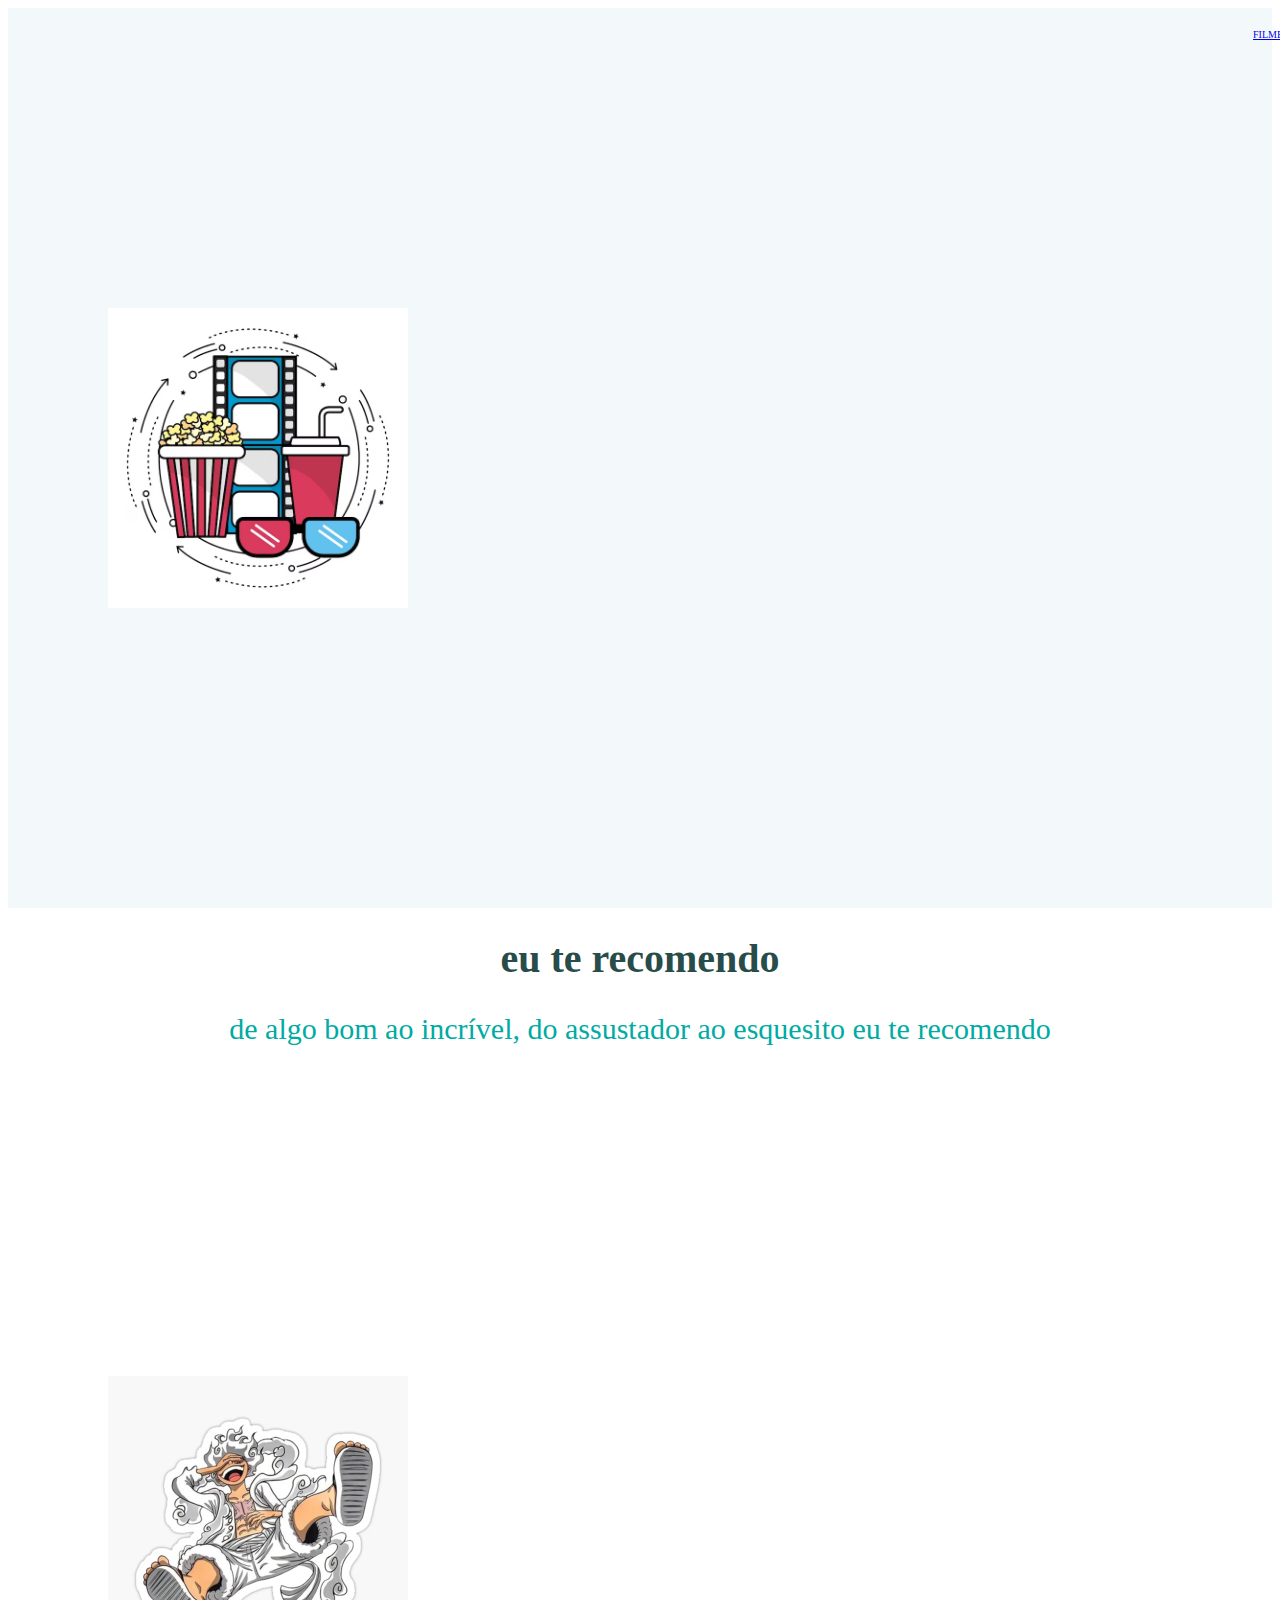
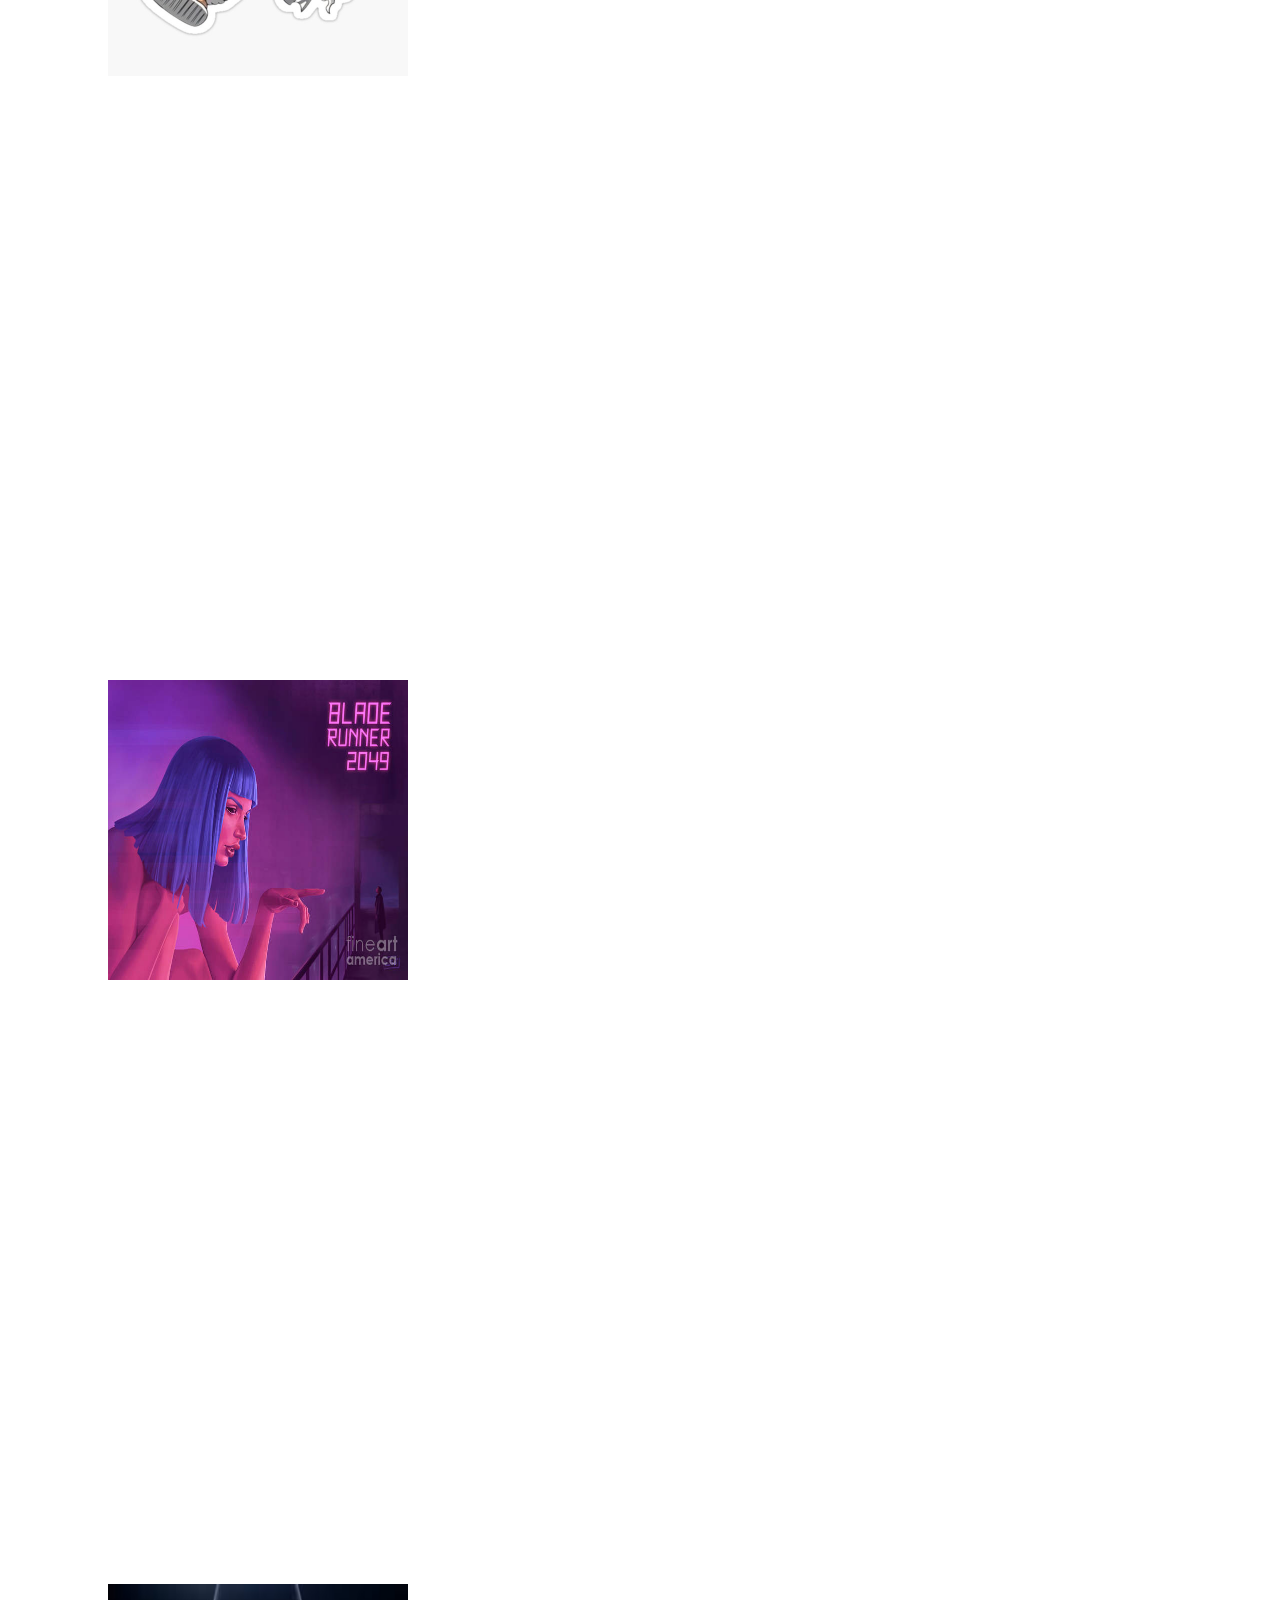
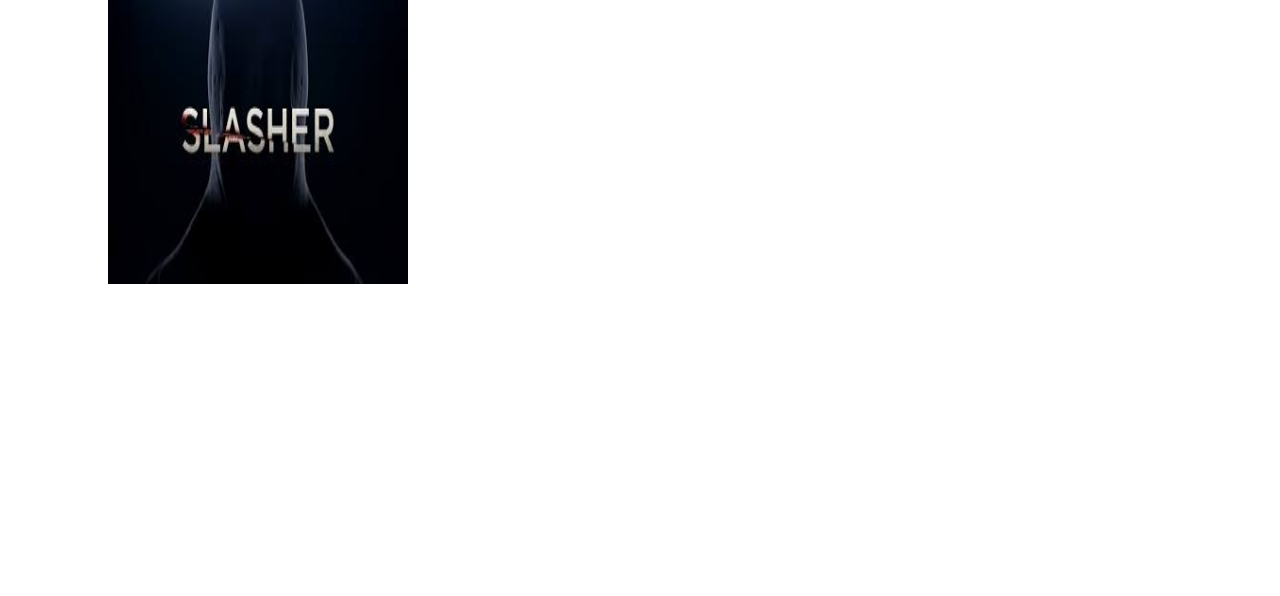
==== index.html @ 9436deaa "Add files via upload" ====
<!DOCTYPE html>
<html lang="port-br">
<head>
    <meta charset="UTF-8">
    <meta name="viewport" content="width=device-width, initial-scale=1.0">
    <title>Pc</title>
    <link rel="stylesheet" href="style.css">
</head>
<body>
    <header class="cabecalho">
        <img class="logocabecalho" src="logofilmes.avif" alt="logo do wilson joffre">
        <ul class="lista_cabecalho">
            <li class="item_lista_cabecalho"><a href="filmes.html">filmes</a></li>
            <li class="item_lista_cabecalho"><a href="seriés.html"> seriés</a></li>
            <li class="item_lista_cabecalho"><a href="animes.html"> animes</a></li>
            <li class="item_lista_cabecalho"><a href="desenhos.html"> desenhos</a></li>
        </ul>
    </header>
    <h1>eu te recomendo</h1>
    <p>de algo bom ao incrível, do assustador ao esquesito eu te recomendo </p>
    <img src="st,small,507x507-pad,600x600,f8f8f8.jpg" alt="">
    <img src="joi-blade-runner-2049-kuini-fernandez.jpg" alt="">
    <img src="images.jpeg" alt="">
</body>
</html>
---- style.css ----
body{
    background: rgba(245, 245, 245, 0);
}
h1{
    text-align: center;
    font-size: 40px;
    color: rgb(40, 76, 74);
}
p{
    text-align: center;
    font-size: 30px ;
    color:rgb(0, 171, 163);
}
img{
    width: 300px;
    height: 300px;
    margin: 300px;
    margin-left: 100px;
}

.cabecalho{
     background-color: rgb(243, 249, 250);
     display: flex; 
}
.lista_cabecalho{
    display: flex;
    margin-left: 500px;
}
.item_lista_cabecalho{
    color:rgb(171, 205, 205);
    list-style: none;
    text-transform: uppercase; 
    font-size: 10px;
    padding: 5px;
}
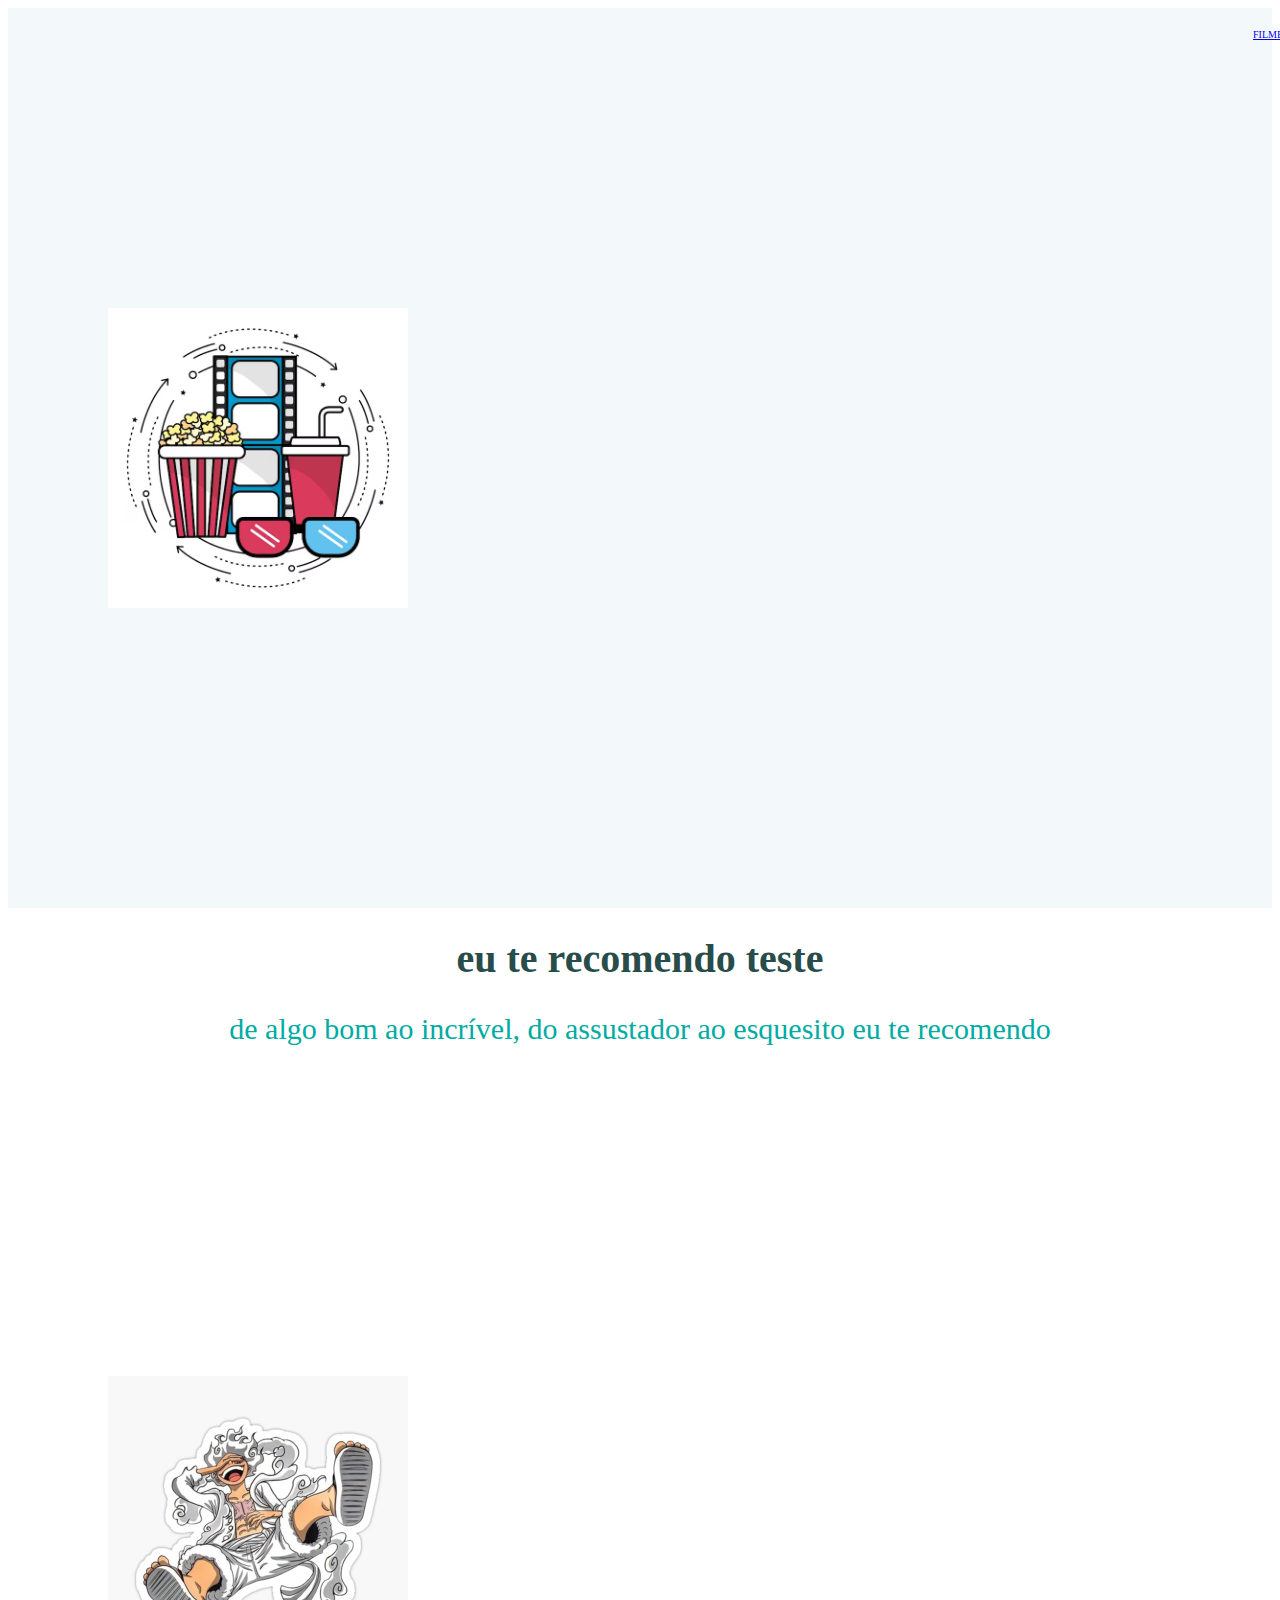
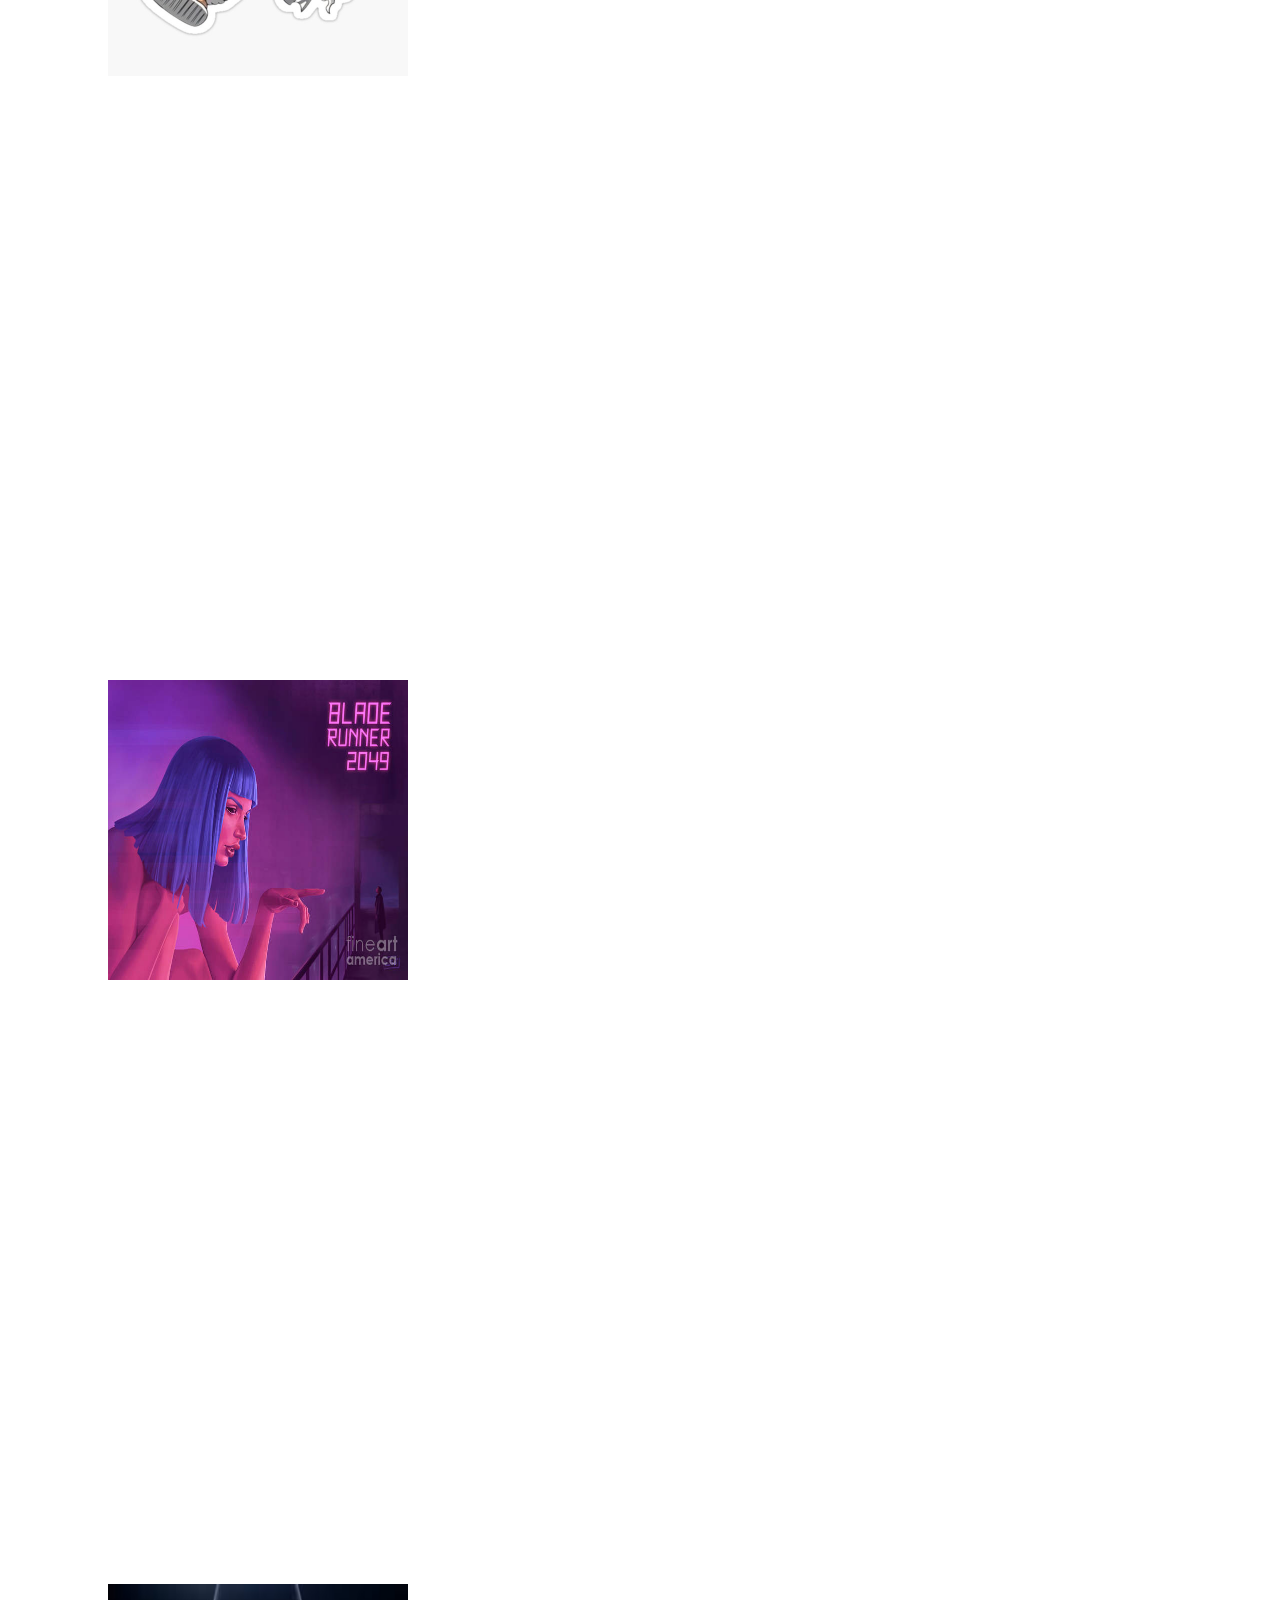
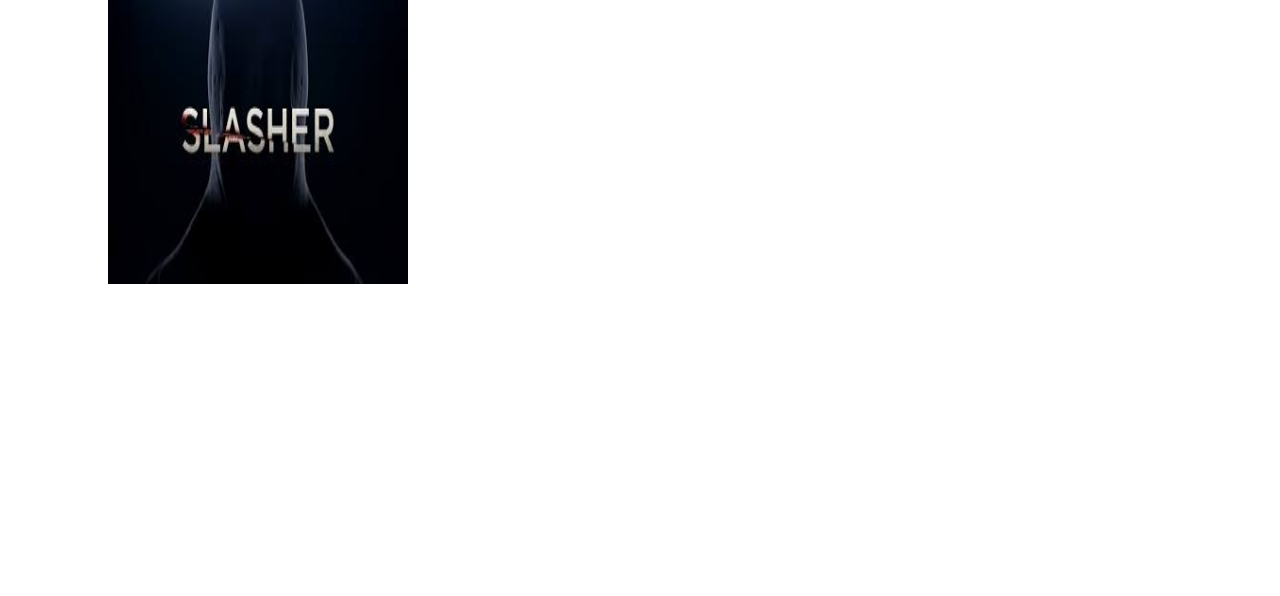
==== commit c1f8143b: "teste" ====
--- a/index.html
+++ b/index.html
@@ -16,7 +16,7 @@
             <li class="item_lista_cabecalho"><a href="desenhos.html"> desenhos</a></li>
         </ul>
     </header>
-    <h1>eu te recomendo</h1>
+    <h1>eu te recomendo teste</h1>
     <p>de algo bom ao incrível, do assustador ao esquesito eu te recomendo </p>
     <img src="st,small,507x507-pad,600x600,f8f8f8.jpg" alt="">
     <img src="joi-blade-runner-2049-kuini-fernandez.jpg" alt="">
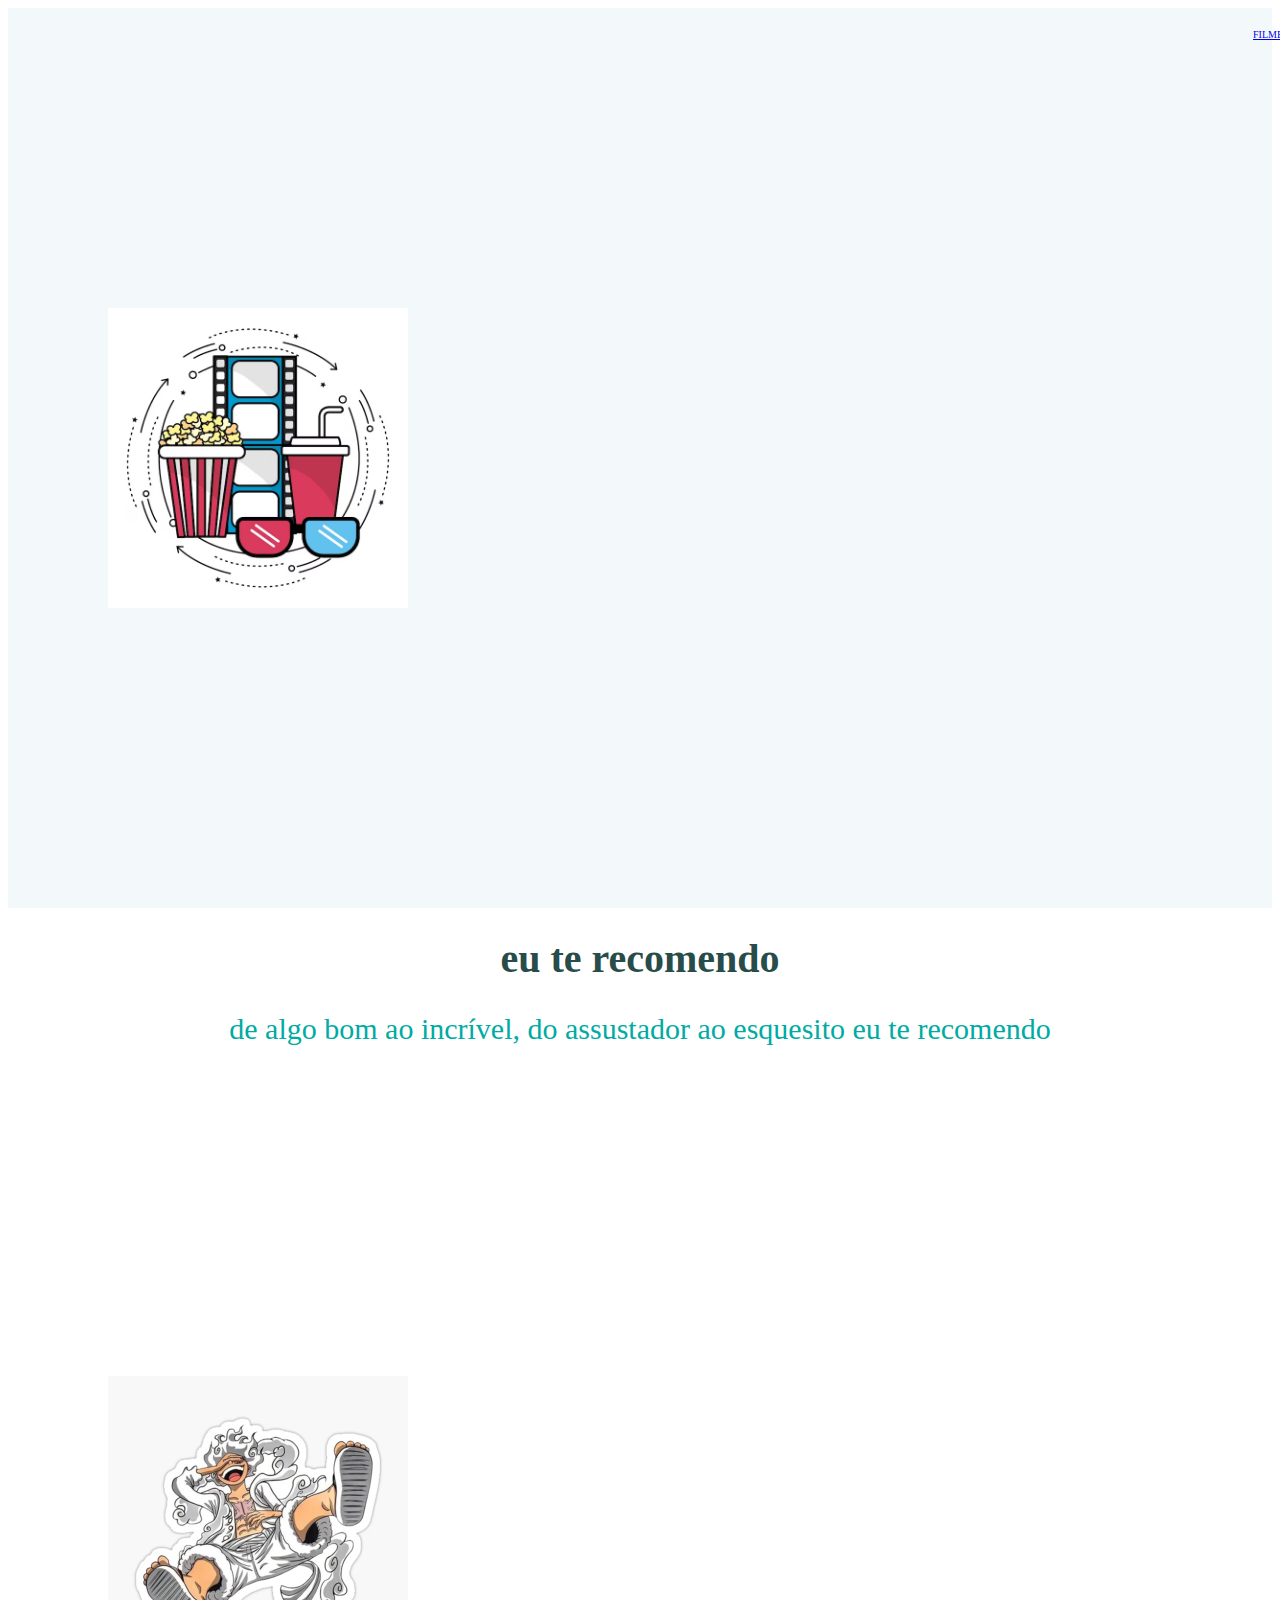
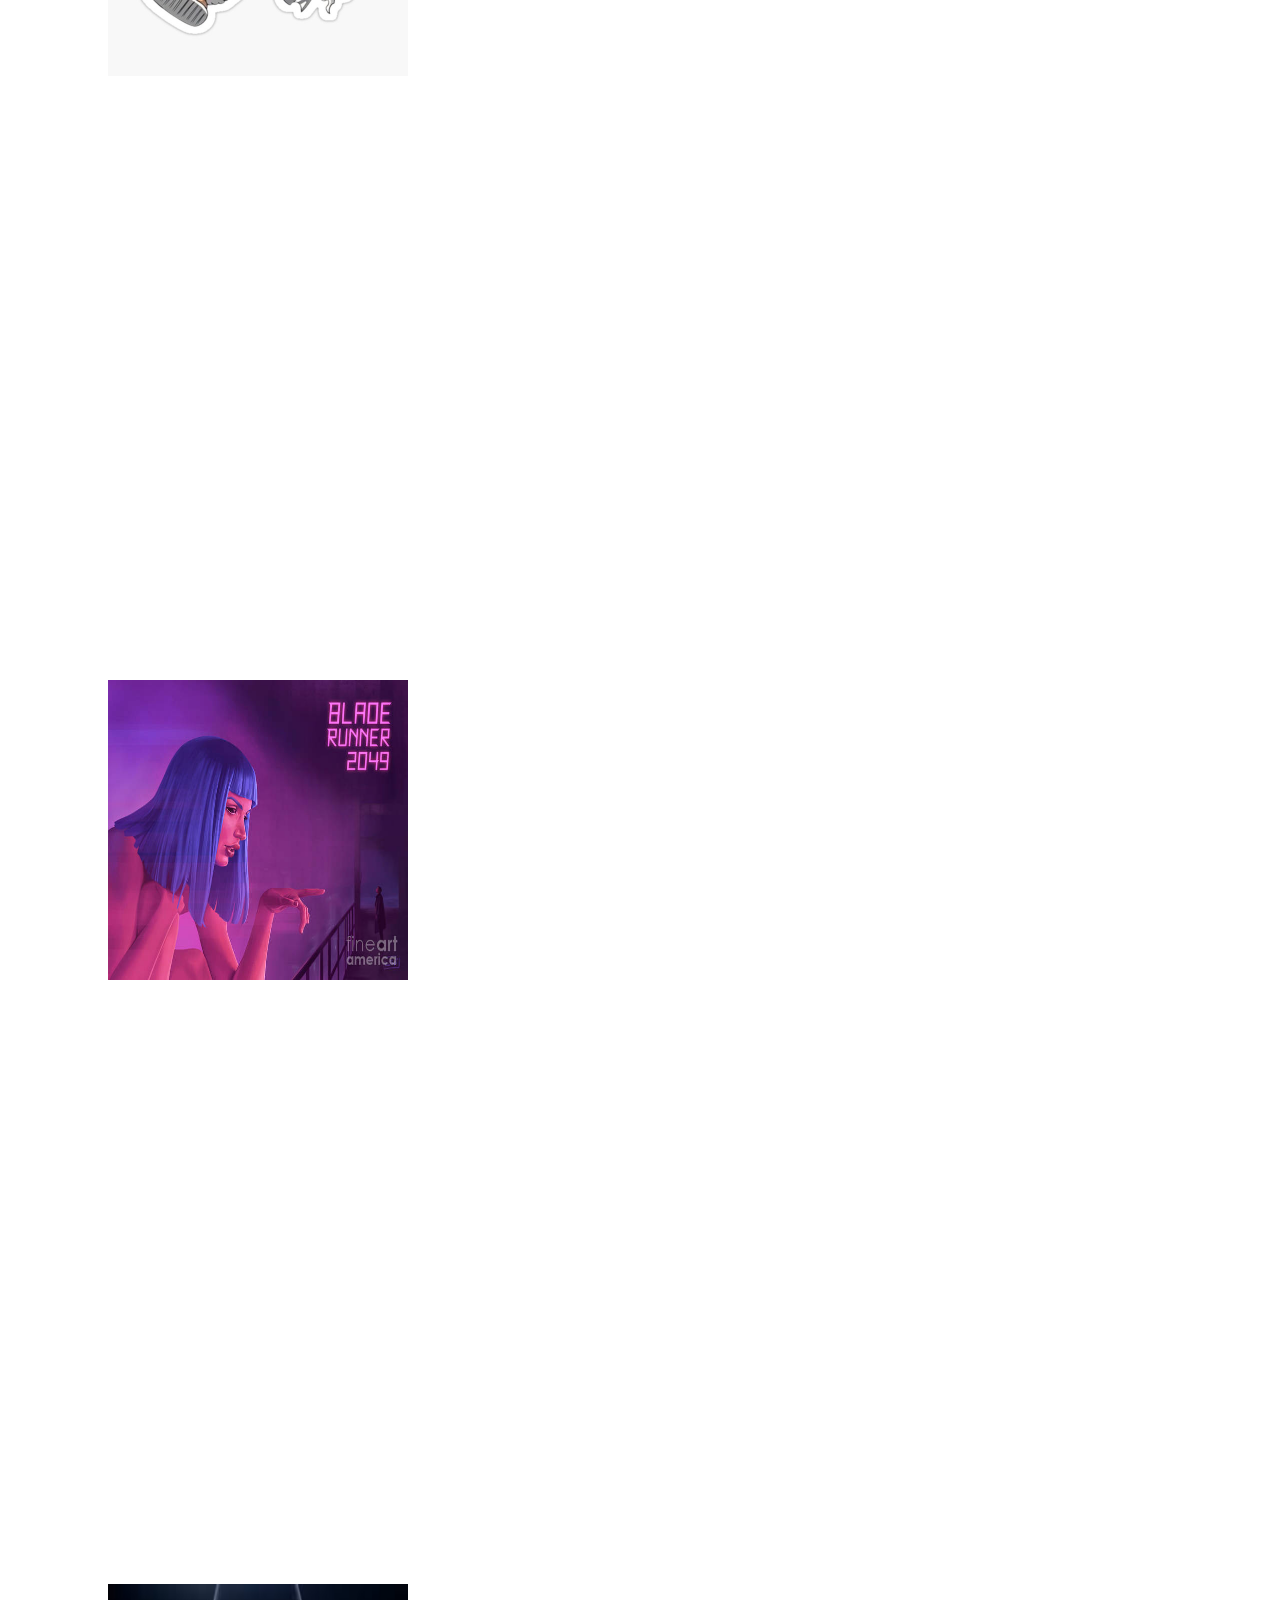
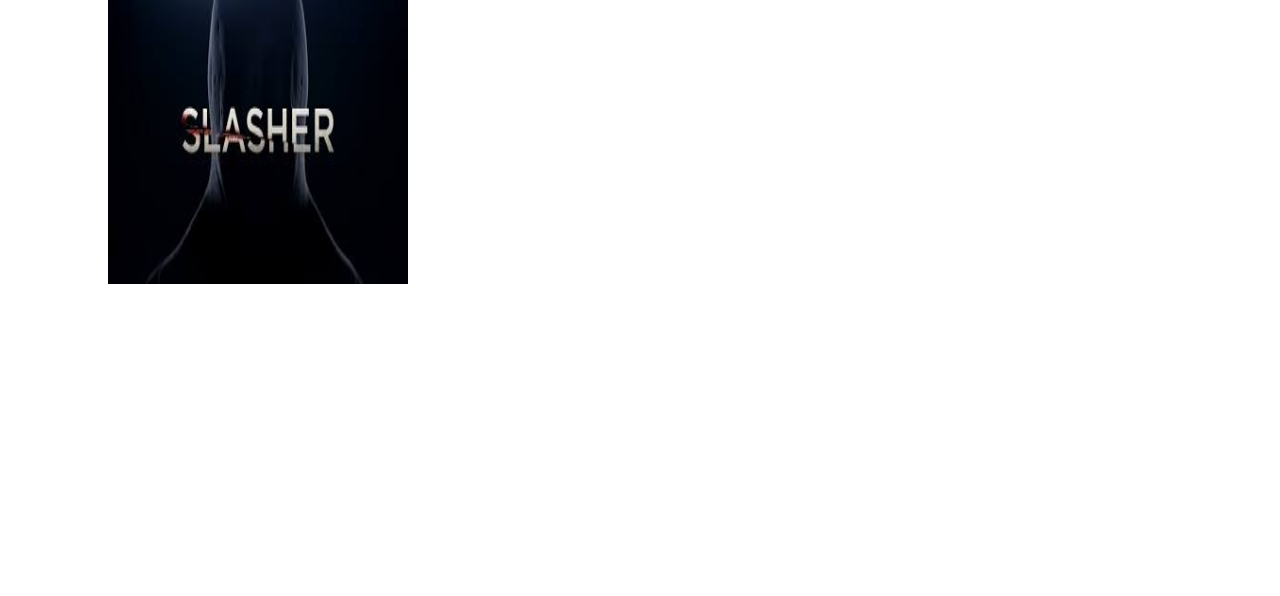
==== commit 25d306a7: "." ====
--- a/index.html
+++ b/index.html
@@ -16,7 +16,7 @@
             <li class="item_lista_cabecalho"><a href="desenhos.html"> desenhos</a></li>
         </ul>
     </header>
-    <h1>eu te recomendo teste</h1>
+    <h1>eu te recomendo </h1>
     <p>de algo bom ao incrível, do assustador ao esquesito eu te recomendo </p>
     <img src="st,small,507x507-pad,600x600,f8f8f8.jpg" alt="">
     <img src="joi-blade-runner-2049-kuini-fernandez.jpg" alt="">
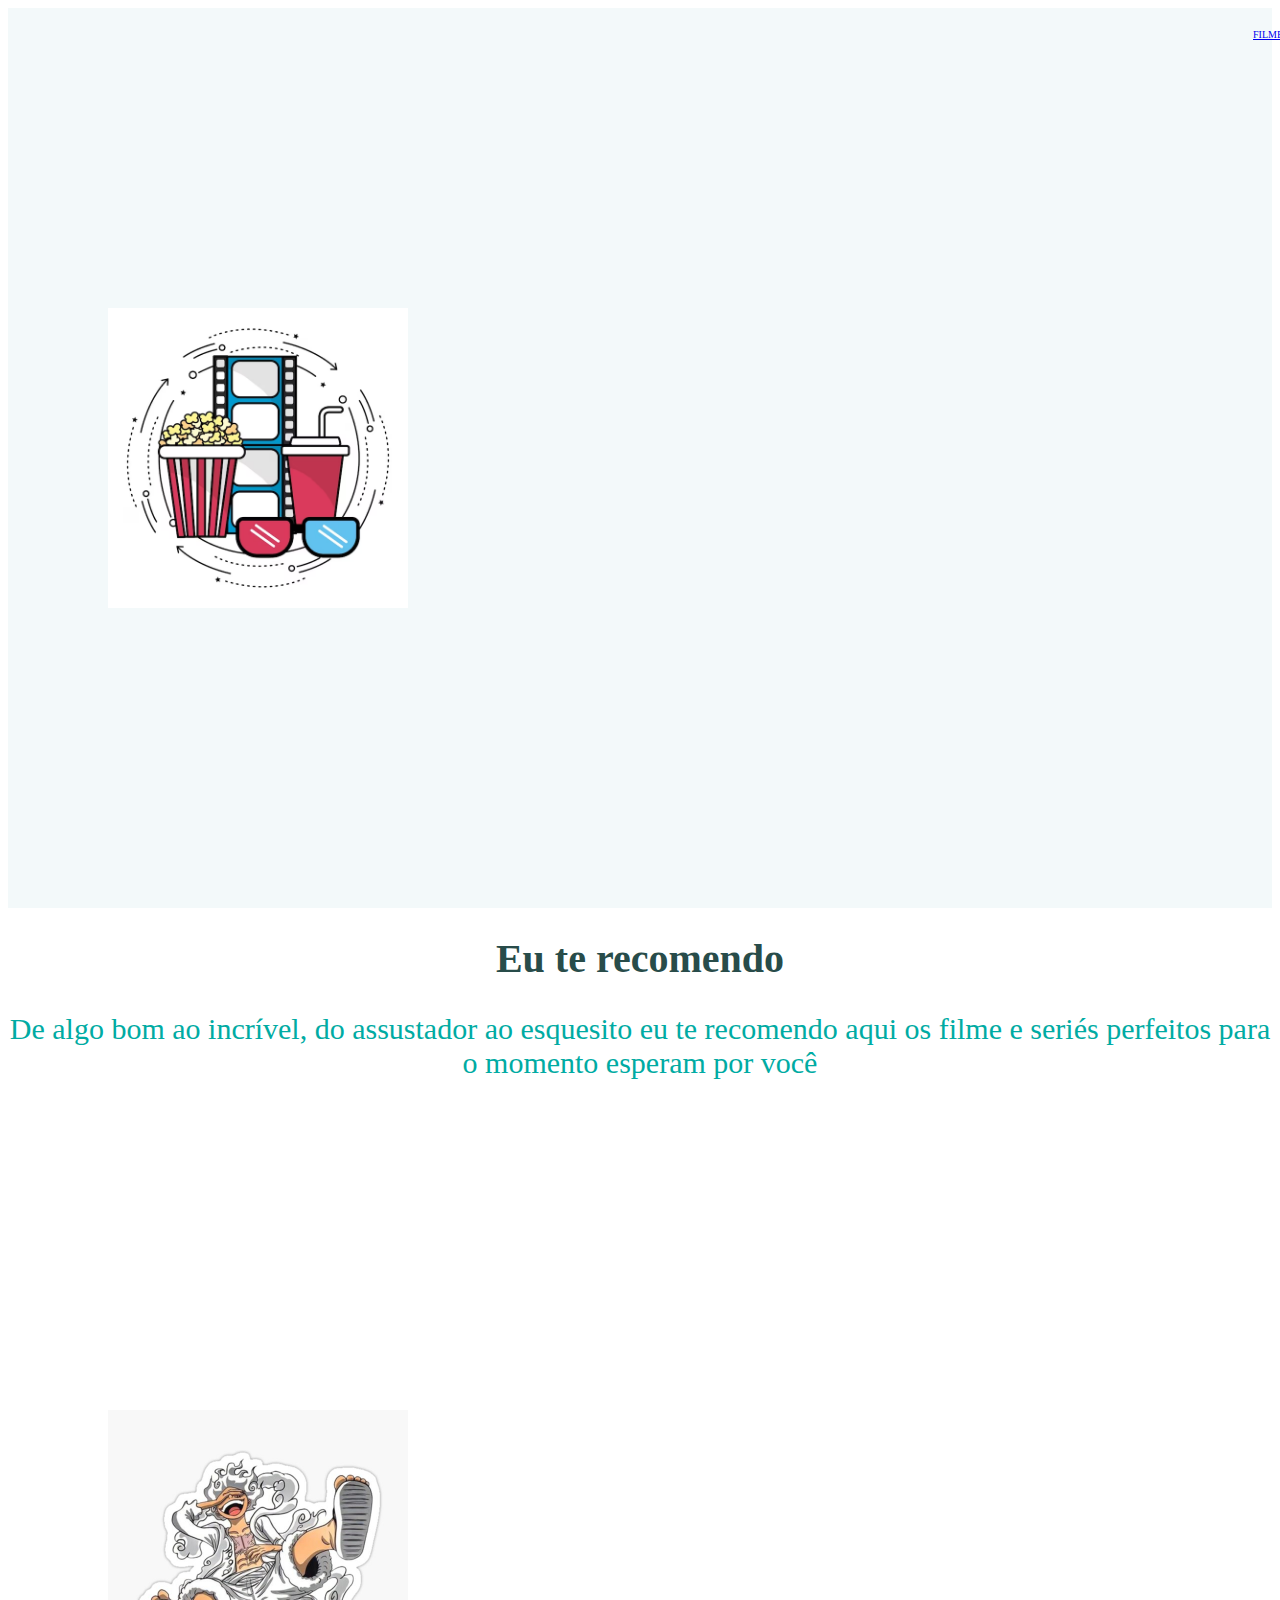
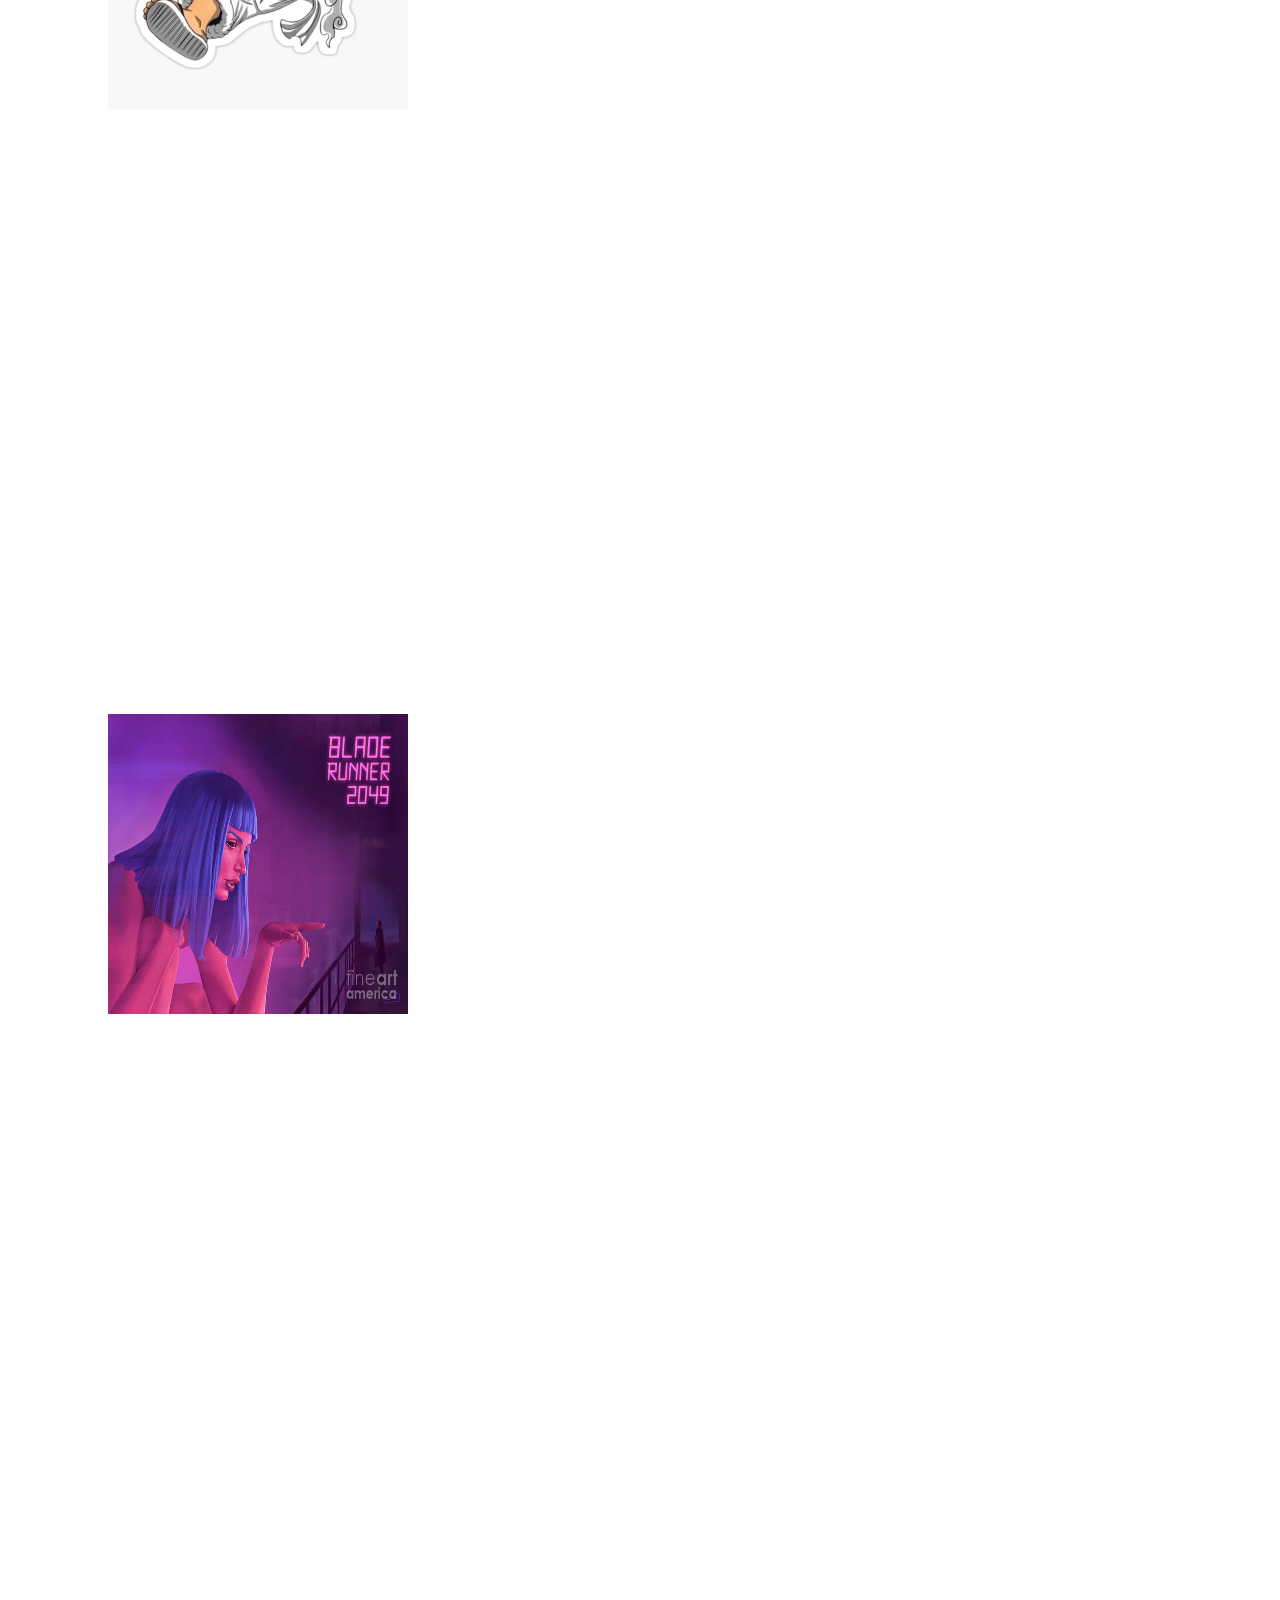
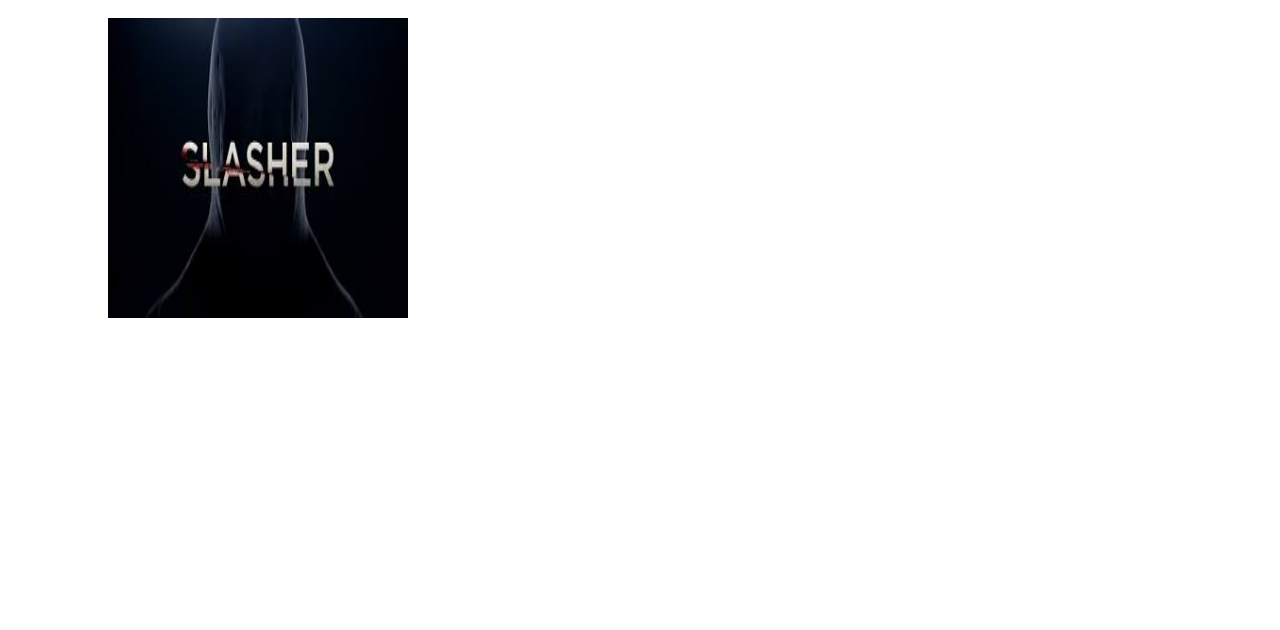
==== commit 06db02b6: "encremento" ====
--- a/index.html
+++ b/index.html
@@ -16,8 +16,8 @@
             <li class="item_lista_cabecalho"><a href="desenhos.html"> desenhos</a></li>
         </ul>
     </header>
-    <h1>eu te recomendo </h1>
-    <p>de algo bom ao incrível, do assustador ao esquesito eu te recomendo </p>
+    <h1>Eu te recomendo </h1>
+    <p>De algo bom ao incrível, do assustador ao esquesito eu te recomendo aqui os filme e seriés perfeitos para o momento esperam por você </p>
     <img src="st,small,507x507-pad,600x600,f8f8f8.jpg" alt="">
     <img src="joi-blade-runner-2049-kuini-fernandez.jpg" alt="">
     <img src="images.jpeg" alt="">
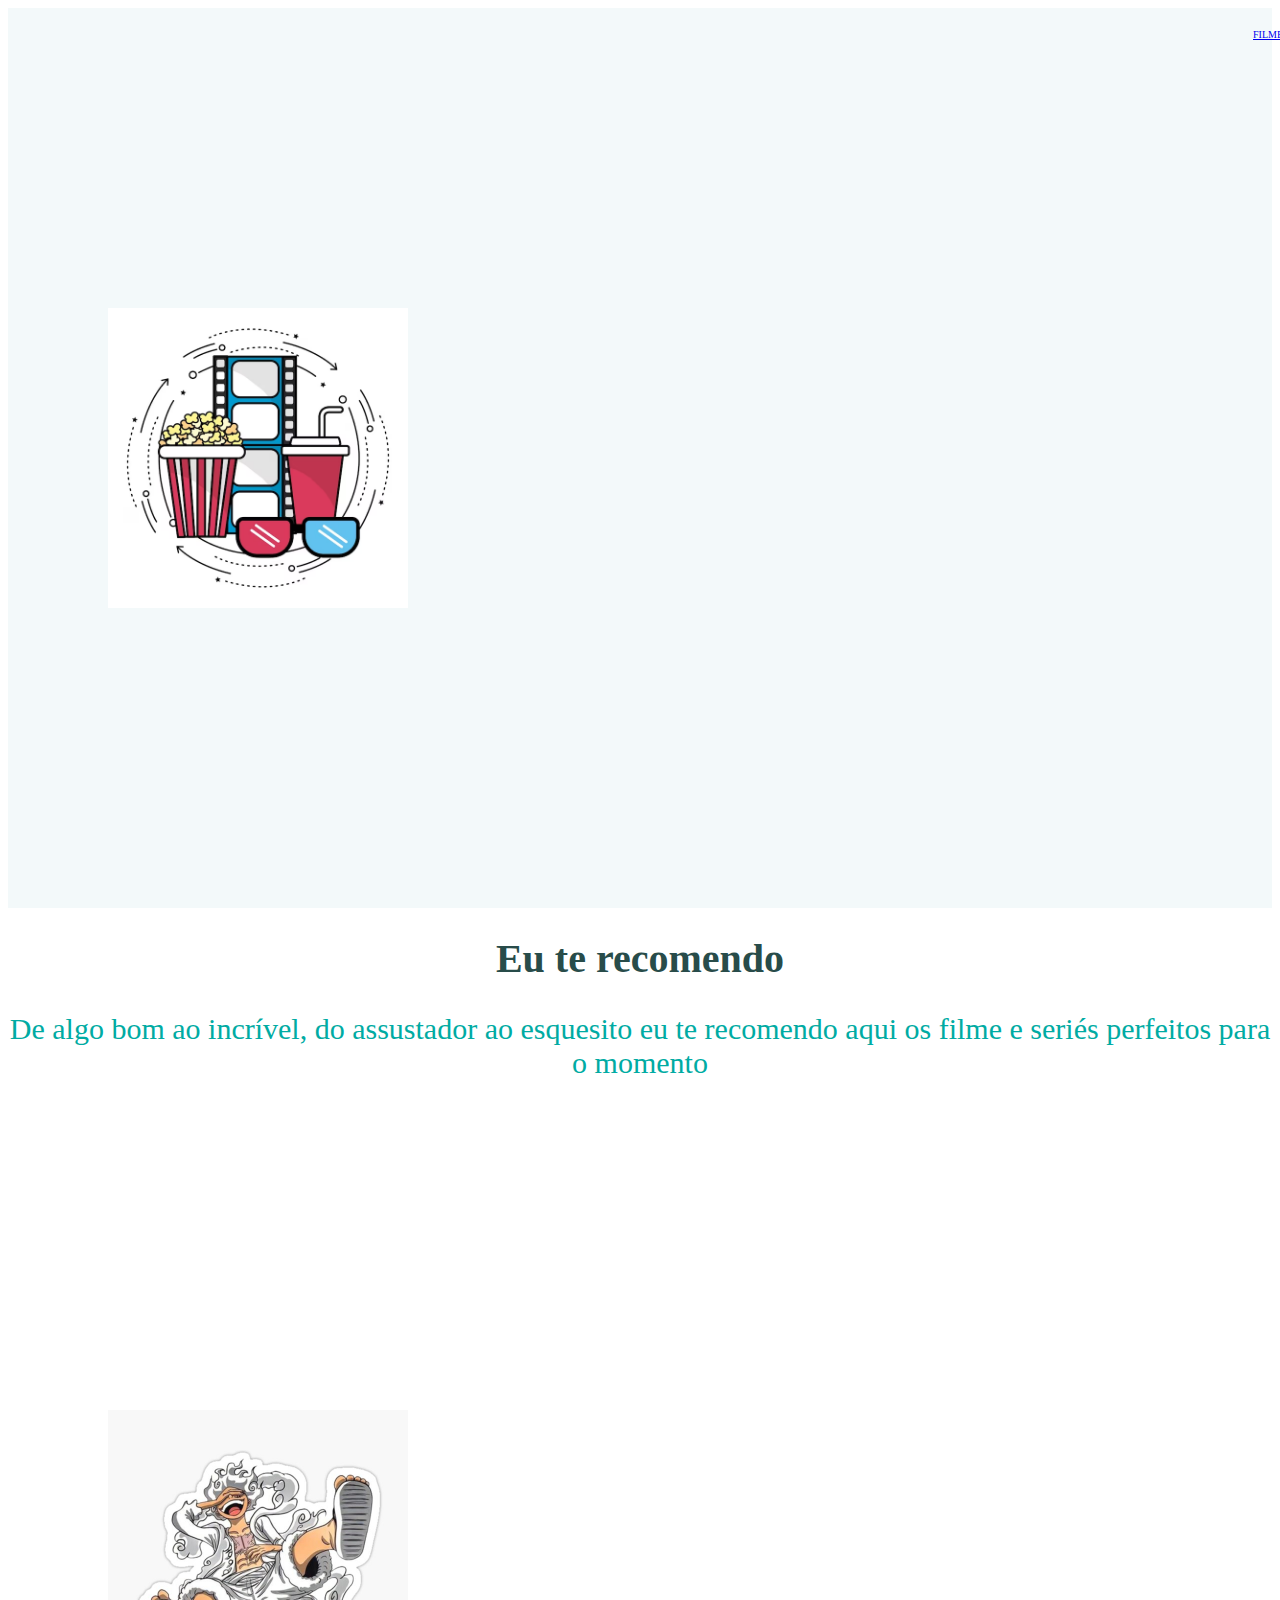
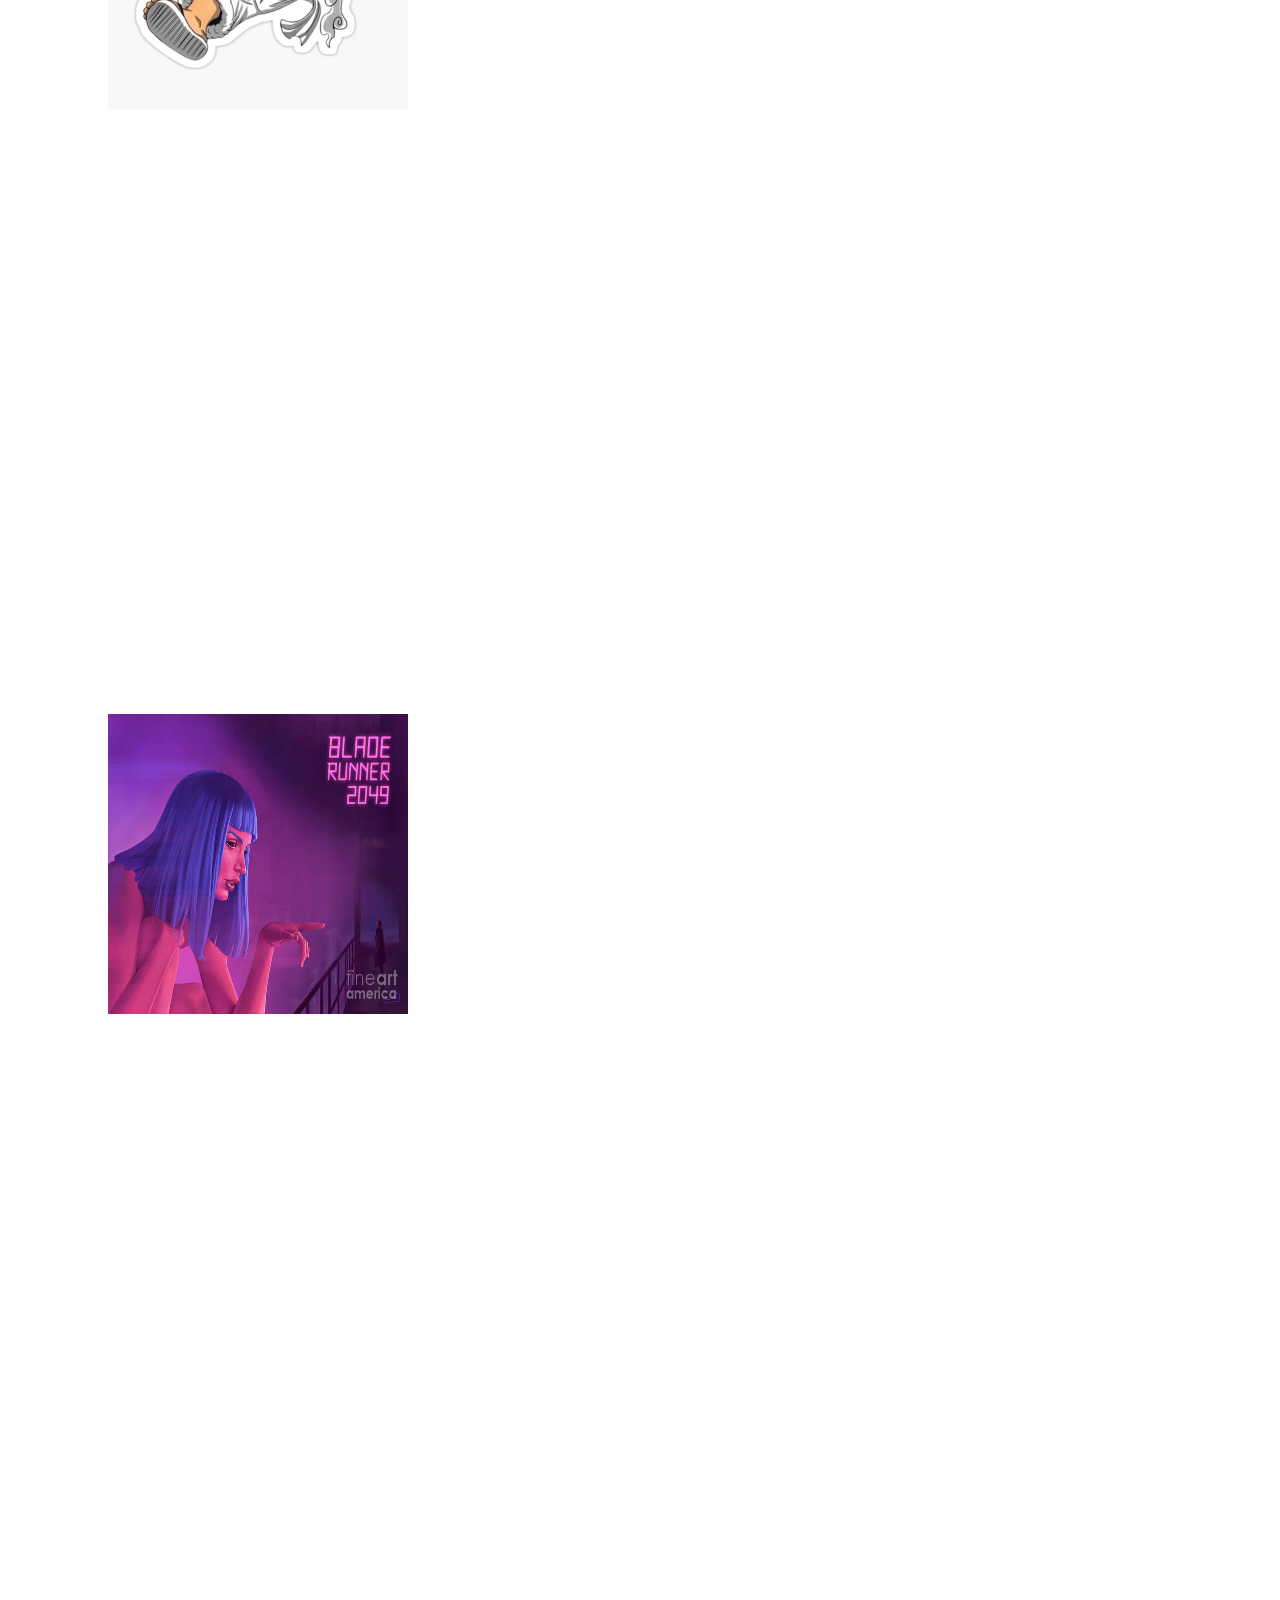
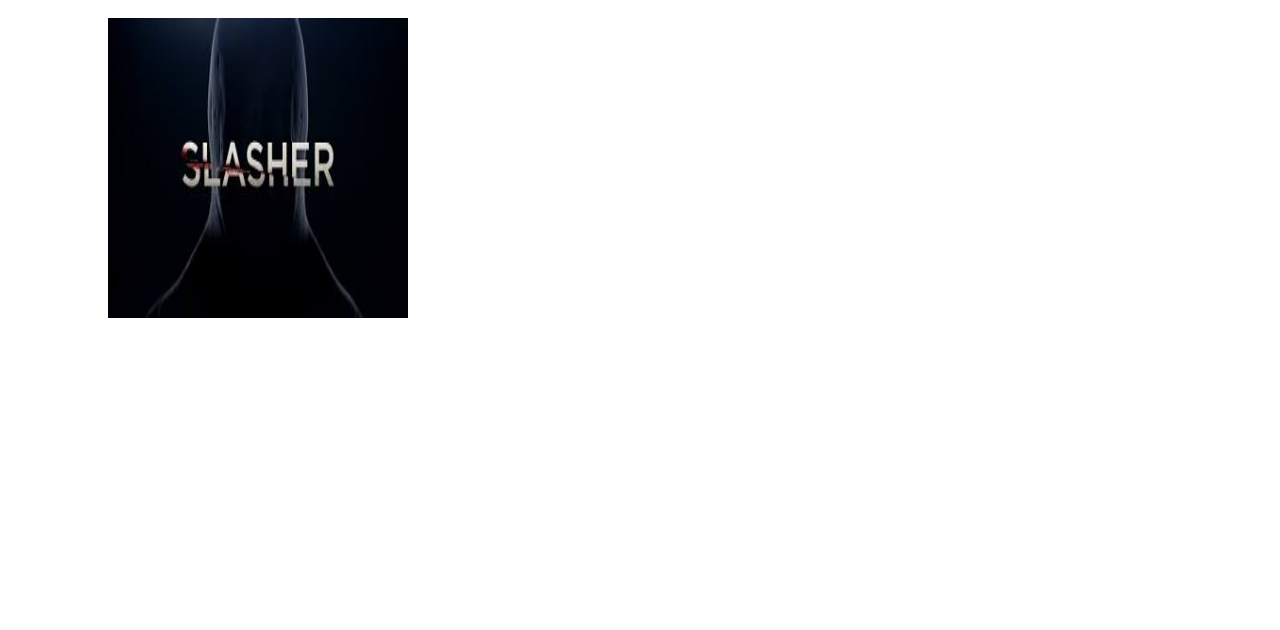
==== commit c1d60f7a: "arr" ====
--- a/index.html
+++ b/index.html
@@ -17,7 +17,7 @@
         </ul>
     </header>
     <h1>Eu te recomendo </h1>
-    <p>De algo bom ao incrível, do assustador ao esquesito eu te recomendo aqui os filme e seriés perfeitos para o momento esperam por você </p>
+    <p>De algo bom ao incrível, do assustador ao esquesito eu te recomendo aqui os filme e seriés perfeitos para o momento </p>
     <img src="st,small,507x507-pad,600x600,f8f8f8.jpg" alt="">
     <img src="joi-blade-runner-2049-kuini-fernandez.jpg" alt="">
     <img src="images.jpeg" alt="">
